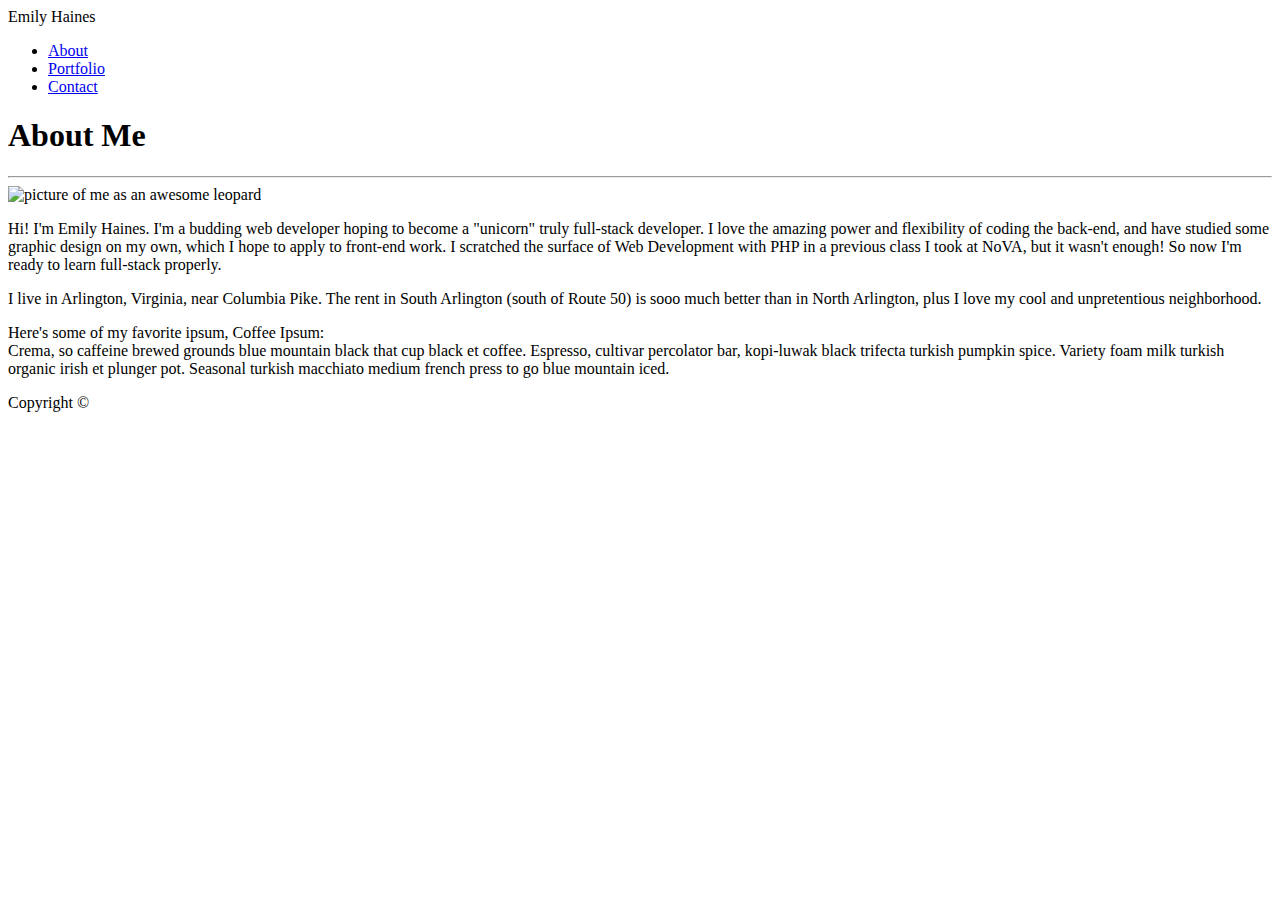
==== index.html @ 91defa46 "Added index.html, removed unclean style.css" ====
<!DOCTYPE html>
<html lang="en">
<head>
    <meta charset="UTF-8">
    <meta name="viewport" content="width=device-width, initial-scale=1.0">
    <meta http-equiv="X-UA-Compatible" content="ie=edge">
    <link rel="stylesheet"  type="text/css" href="assets/css/reset.css">
    <link rel="stylesheet"  type="text/css" href="assets/css/style.css">
    <title>About Me</title>
</head>
<body>

    <!-- nav bar -->
    <nav>
        <div>Emily Haines</div>

        <div>
            <ul>
                <li>
                    <a href="#">About</a>
                </li>

                <li>
                    <a href="portfolio.html">Portfolio</a>
                </li>

                <li>
                    <a href="contact.html">Contact</a>
                </li>
            </ul>
        </div>
    </nav>
    <!-- end nav bar -->

    <!-- page body -->
    <div>

        <!-- inner box -->
        <section>
            <h1>
                About Me
            </h1>
            
            <hr>

            <!-- bio -->
            <div>
                <img src="assets\images\leopard-2895448_292x292.jpg" alt="picture of me as an awesome leopard" />
                <p>Hi! I'm Emily Haines. I'm a budding web developer hoping to become a "unicorn" truly full-stack developer. I love the amazing power and flexibility of coding the back-end, and have studied some graphic design on my own, which I hope to apply to front-end work. I scratched the surface of Web Development with PHP in a previous class I took at NoVA, but it wasn't enough! So now I'm ready to learn full-stack properly.</p>

                <p>I live in Arlington, Virginia, near Columbia Pike. The rent in South Arlington (south of Route 50) is sooo much better than in North Arlington, plus I love my cool and unpretentious neighborhood.</p>

                <p>Here's some of my favorite ipsum, Coffee Ipsum: <br> Crema, so caffeine brewed grounds blue mountain black that cup black et coffee. Espresso, cultivar percolator bar, kopi-luwak black trifecta turkish pumpkin spice. Variety foam milk turkish organic irish et plunger pot. Seasonal turkish macchiato medium french press to go blue mountain iced.</p>
            </div>
            <!-- end bio -->

        </section>

        <!-- end inner box -->

    </div>
    <!-- end page body -->

    <!-- footer -->
    <footer>
        <p>Copyright &copy;</p>
    </footer>
    <!-- end footer -->
</body>
</html>
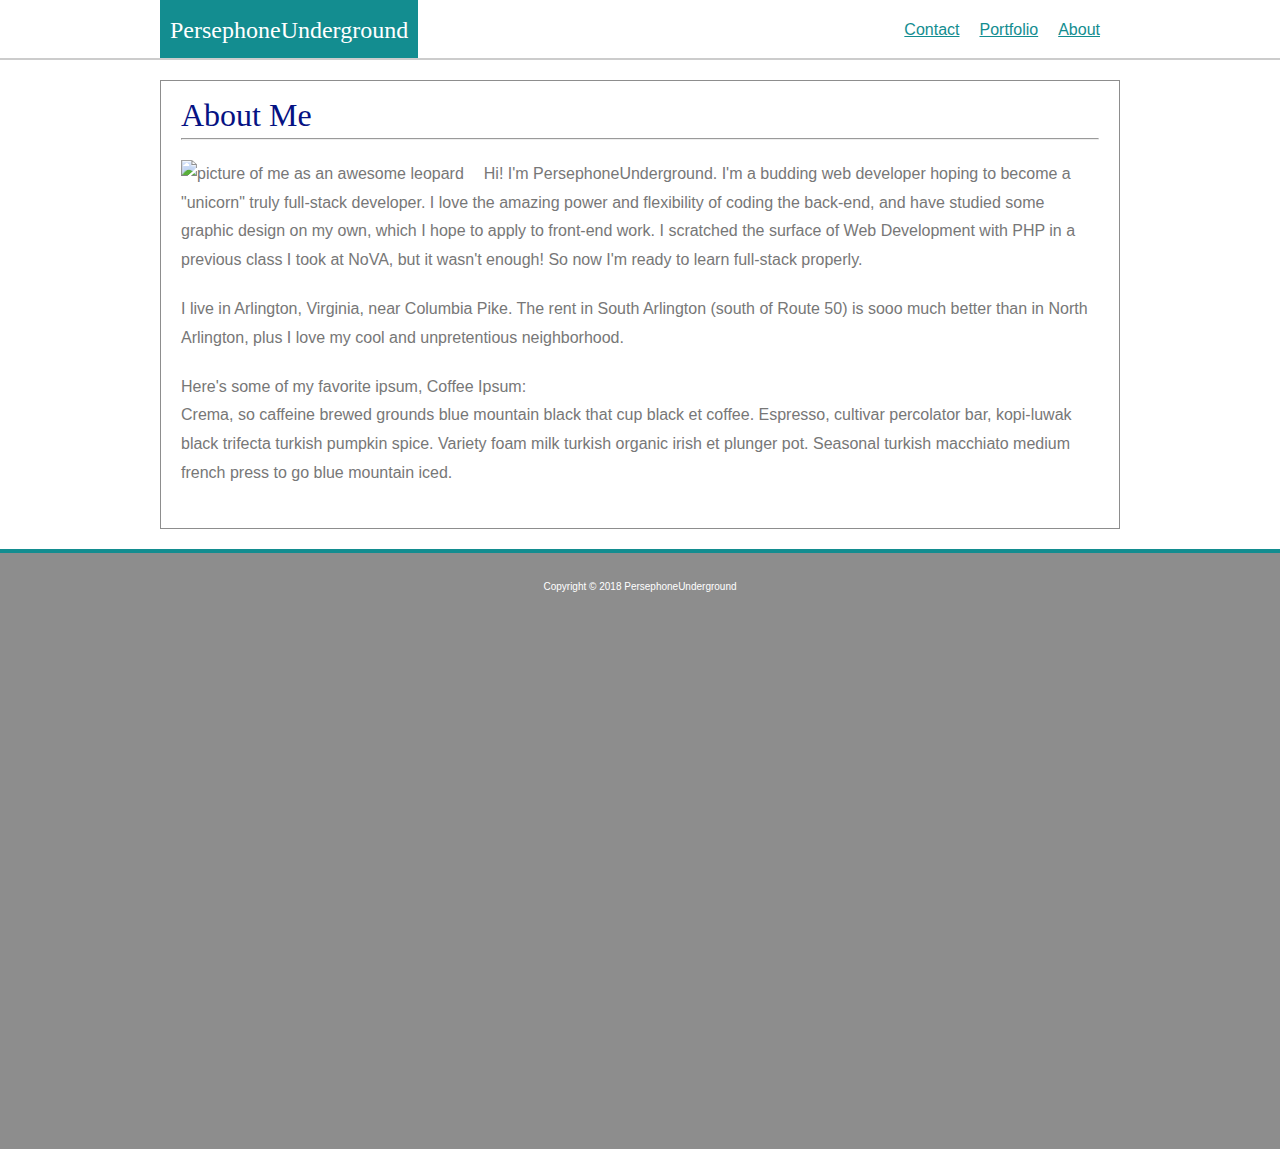
==== commit 8065851a: "finished basic setup for index" ====
--- a/index.html
+++ b/index.html
@@ -5,38 +5,41 @@
     <meta name="viewport" content="width=device-width, initial-scale=1.0">
     <meta http-equiv="X-UA-Compatible" content="ie=edge">
     <link rel="stylesheet"  type="text/css" href="assets/css/reset.css">
-    <link rel="stylesheet"  type="text/css" href="assets/css/style.css">
+    <link rel="stylesheet"  type="text/css" href="assets/css/style.css" title="customstyles">
     <title>About Me</title>
 </head>
 <body>
 
     <!-- nav bar -->
-    <nav>
-        <div>Emily Haines</div>
+    <div>
+        <nav>
+            <div class="nav-inner">
+                <h2>PersephoneUnderground</h2>
+                <!-- note- I'm using my GitHub handle here for privacy since this will be public on GitHub -->
+                <ul>
+                    <li>
+                        <a href="#">About</a>
+                    </li>
+    
+                    <li>
+                        <a href="portfolio.html">Portfolio</a>
+                    </li>
+    
+                    <li>
+                        <a href="contact.html">Contact</a>
+                    </li>
+                </ul>
+            </div>        
+        </nav>
+    </div>
 
-        <div>
-            <ul>
-                <li>
-                    <a href="#">About</a>
-                </li>
-
-                <li>
-                    <a href="portfolio.html">Portfolio</a>
-                </li>
-
-                <li>
-                    <a href="contact.html">Contact</a>
-                </li>
-            </ul>
-        </div>
-    </nav>
     <!-- end nav bar -->
 
     <!-- page body -->
-    <div>
+    <div class="main-body">
 
         <!-- inner box -->
-        <section>
+        <section class="inner-box">
             <h1>
                 About Me
             </h1>
@@ -45,8 +48,8 @@
 
             <!-- bio -->
             <div>
-                <img src="assets\images\leopard-2895448_292x292.jpg" alt="picture of me as an awesome leopard" />
-                <p>Hi! I'm Emily Haines. I'm a budding web developer hoping to become a "unicorn" truly full-stack developer. I love the amazing power and flexibility of coding the back-end, and have studied some graphic design on my own, which I hope to apply to front-end work. I scratched the surface of Web Development with PHP in a previous class I took at NoVA, but it wasn't enough! So now I'm ready to learn full-stack properly.</p>
+                <img src="assets\images\leopard-2895448_292x292.jpg" alt="picture of me as an awesome leopard" class="headshot" />
+                <p>Hi! I'm PersephoneUnderground. I'm a budding web developer hoping to become a "unicorn" truly full-stack developer. I love the amazing power and flexibility of coding the back-end, and have studied some graphic design on my own, which I hope to apply to front-end work. I scratched the surface of Web Development with PHP in a previous class I took at NoVA, but it wasn't enough! So now I'm ready to learn full-stack properly.</p>
 
                 <p>I live in Arlington, Virginia, near Columbia Pike. The rent in South Arlington (south of Route 50) is sooo much better than in North Arlington, plus I love my cool and unpretentious neighborhood.</p>
 
@@ -63,7 +66,8 @@
 
     <!-- footer -->
     <footer>
-        <p>Copyright &copy;</p>
+        <p>Copyright &copy; 2018 PersephoneUnderground</p>
+        <!-- note- I'm using my GitHub handle here for privacy since this will be public on GitHub -->
     </footer>
     <!-- end footer -->
 </body>
--- a/assets/css/style.css
+++ b/assets/css/style.css
@@ -0,0 +1,135 @@
+/* general styles */
+body {
+    font-family: Arial, 'Helvetica Neue', Helvetica, sans-serif;
+    color: #777777;
+    background-image: url(../images/subtle_white_feathers.png);
+    background-color: #ffffff;
+    line-height: 1.8em;
+}
+
+p {
+    margin-top: 20px;
+    margin-bottom: 20px;
+}
+
+h1{
+    color: #061283;
+    font-family: Georgia, Times, 'Times New Roman', serif;
+    font-size: 32px;
+}
+
+h2 {
+    font-family: Georgia, Times, 'Times New Roman', serif;
+    font-size: 24px;
+}
+
+a:link, a:visited {
+    color: #138d90;
+}
+
+a:hover, a:active, a:focus {
+    color: #061283;
+}
+
+a img {
+    border: 0px;
+}
+
+/* .centered-margin {
+    margin: 20px auto;
+} */
+
+
+
+/* end general styles */
+
+nav {
+    border-bottom: 2px solid #cccccc;
+    background-color: #ffffff;
+    display: block;
+    overflow: hidden; /* this makes the nav bar respect the height of all the elements even if they're floated. */
+    height: 60px;
+}
+
+nav .nav-inner {
+    width: 960px;
+    height: 60px;
+    margin: 0 auto;
+}
+
+nav h2 {
+    background-image: none;
+    background-color: #138d90;
+    color: #ffffff;
+    float: left;
+    height: 60px;
+    line-height: 60px;
+    padding: 0 10px;
+    margin: 0 auto;
+    display: block;
+    overflow: hidden;
+}
+
+nav ul {
+    height: 60px;
+    line-height: 60px;
+    padding: 0 10px;
+    display: block;
+    overflow: hidden;
+}
+
+nav ul li {
+    float: right;
+    padding-left: 10px;
+    padding-right: 10px;
+    height: 60px;
+    line-height: 60px;
+    display: block;
+    overflow: hidden;
+
+}
+
+
+/* styles within inner box */
+
+div.main-body {
+    clear: both;
+    overflow: hidden; /* this makes the box elements respect the height of all the elements even if they're floated. */
+}
+
+section.inner-box {
+    background-image: none;
+    background-color: #ffffff;
+    border: solid 1px #8d8d8d;
+    width: 960px;
+    margin: 20px auto;
+    height: 100%;
+    overflow: hidden;
+    padding: 20px;
+}
+
+.headshot {
+    float: left;
+    margin-right: 20px;
+    max-width: 100%;
+    min-width: 40px;
+    height: auto;
+}
+
+/* end styles within inner box */
+
+/* footer styles */
+footer {
+    background-color: #8d8d8d;
+    border-top: solid 4px #138d90;
+    overflow: hidden;
+    height: 600px;
+}
+
+footer p{
+    color: #ffffff;
+    font-size: 10px;
+    text-align: center;
+    /* padding: 20px; */
+
+}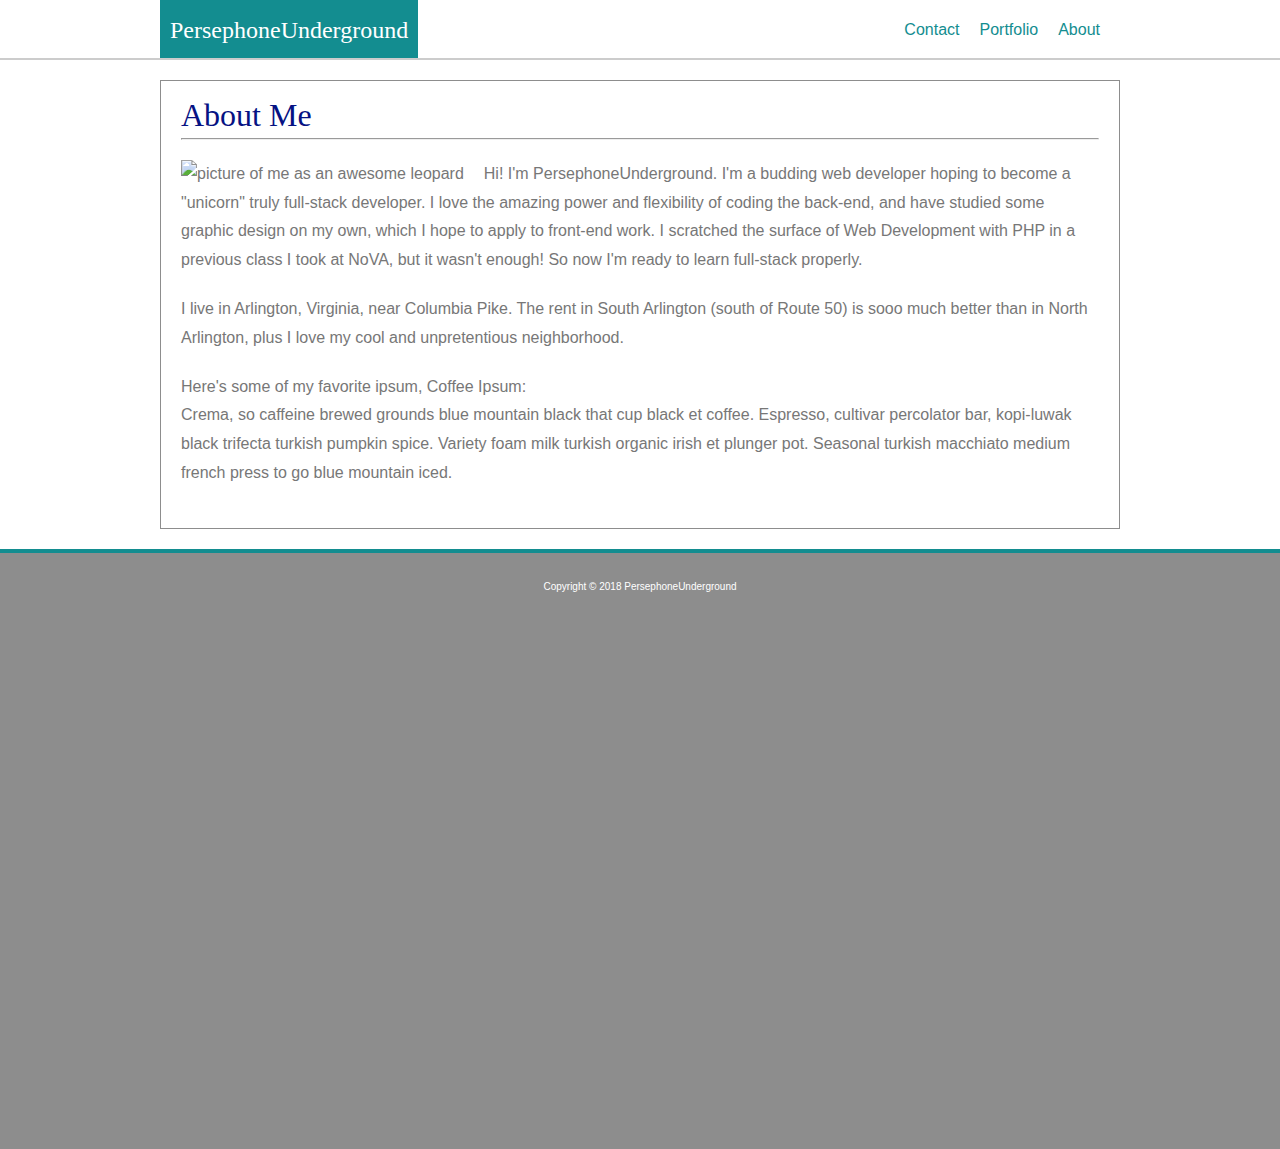
==== commit ad3d36e2: "finished" ====
--- a/index.html
+++ b/index.html
@@ -14,7 +14,11 @@
     <div>
         <nav>
             <div class="nav-inner">
-                <h2>PersephoneUnderground</h2>
+                <h2>
+                    <a href="#">
+                        PersephoneUnderground
+                    </a>
+                </h2>
                 <!-- note- I'm using my GitHub handle here for privacy since this will be public on GitHub -->
                 <ul>
                     <li>
--- a/assets/css/style.css
+++ b/assets/css/style.css
@@ -7,7 +7,7 @@
     line-height: 1.8em;
 }
 
-p {
+p, form div {
     margin-top: 20px;
     margin-bottom: 20px;
 }
@@ -23,8 +23,13 @@
     font-size: 24px;
 }
 
+h2 a, h2 a:link, h2 a:visited {
+    color: #ffffff;
+}
+
 a:link, a:visited {
     color: #138d90;
+    text-decoration: none;
 }
 
 a:hover, a:active, a:focus {
@@ -33,6 +38,18 @@
 
 a img {
     border: 0px;
+}
+
+form div * {
+    width: 100%;
+}
+
+button {
+    background-image: none;
+    background-color: #138d90;
+    color: #ffffff;
+    font-size: 100%;
+    padding: 10px 20px;
 }
 
 /* .centered-margin {
@@ -84,9 +101,9 @@
     padding-right: 10px;
     height: 60px;
     line-height: 60px;
+    text-decoration: none;
     display: block;
     overflow: hidden;
-
 }
 
 
@@ -118,6 +135,52 @@
 
 /* end styles within inner box */
 
+
+/* gallery styles */
+
+div.gallery {
+    width: 280px;
+    text-align: center;
+    margin: 12px;
+    float: left;
+}
+
+div.gallery img {
+    float: left;
+    width: 280px;
+}
+
+div.gallery .imglabel {
+    height: 30px;
+    margin-bottom: 10px;
+    margin-top: 110px;
+}
+
+/* image card styles */
+.card-img-overlay {
+    position: relative;
+    height: 60px;
+    line-height: 60px;
+    top: 130px;
+    text-align: center;
+    color: #ffffff;
+    background-color: #138d90;
+}
+
+h2.card-title {
+    color: #ffffff;
+    font-size: 24px;
+    position: absolute;
+    text-align: center;
+    height: 60px;
+    line-height: 60px;
+    padding-left: 90px;
+    padding-right: 90px;
+}
+
+/* end gallery styles */
+
+
 /* footer styles */
 footer {
     background-color: #8d8d8d;
@@ -131,5 +194,4 @@
     font-size: 10px;
     text-align: center;
     /* padding: 20px; */
-
 }